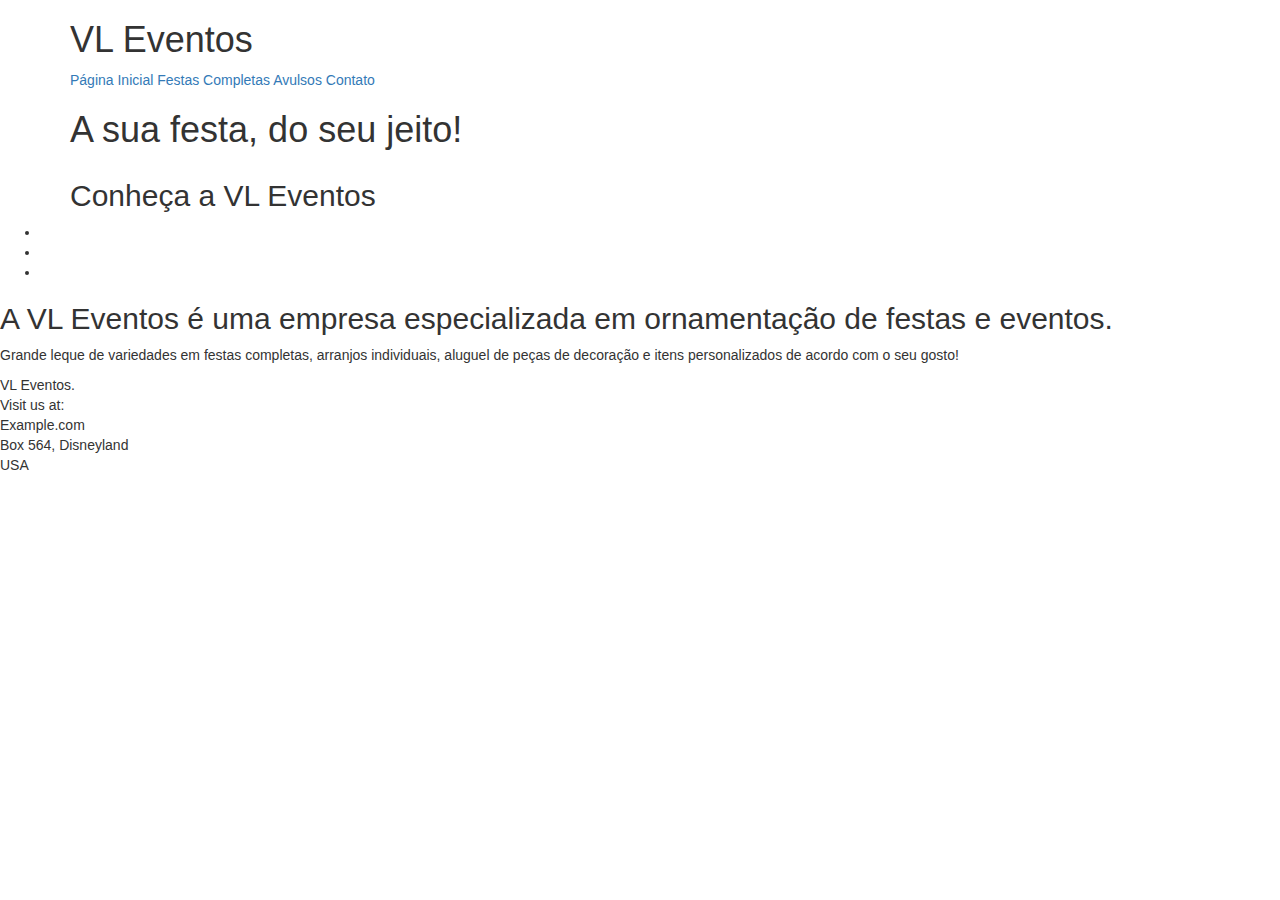
==== festas.html @ b6e6a899 "página Festas Completas" ====
<!DOCTYPE html>
<html lang="pt-br">

<head>
    <meta charset="utf-8">
    <meta http-equiv="X-UA-Compatible" content="IE=edge">
    <meta name="viewport" content="width=device-width, initial-scale=1">
    <!-- The above 3 meta tags *must* come first in the head; any other head content must come *after* these tags -->
    <title>VL Eventos - Festas completas</title>
    <!-- Bootstrap -->
    <link href="https://maxcdn.bootstrapcdn.com/bootstrap/3.3.7/css/bootstrap.min.css" rel="stylesheet" integrity="sha384-BVYiiSIFeK1dGmJRAkycuHAHRg32OmUcww7on3RYdg4Va+PmSTsz/K68vbdEjh4u" crossorigin="anonymous">

    <!--CSS file link-->
    <link type="text/css" rel="stylesheet" href="css/styles.css">
</head>

<body>
    <!-- jQuery -->
    <script src="js/libs/jquery-1.11.2.min.js"></script> 

    <script src="https://maxcdn.bootstrapcdn.com/bootstrap/3.3.7/js/bootstrap.min.js" integrity="sha384-Tc5IQib027qvyjSMfHjOMaLkfuWVxZxUPnCJA7l2mCWNIpG9mGCD8wGNIcPD7Txa" crossorigin="anonymous"></script>
    
    <div class="header">
        <div class="container">
            <h1>VL Eventos</h1>
            <a href="#">Página Inicial</a></li>
            <a href="#">Festas Completas</a></li>
            <a href="#">Avulsos</a></li>
            <a href="#">Contato</a></li>
        </div>
    </div>
    <div class="main">
        <div class="container">
        <h1>A sua festa, do seu jeito!</h1>
        </div>
    </div>
    <div class="presentation">
        <div class="container">
            <h2>Conheça a VL Eventos</h2>
        </div>
        <div class="container-presentation">
            <ul class="rslides">
                <li><img src="https://image.ibb.co/gLPGuF/mulhermaravilha2_cutted.png" alt=""></li>
                <li><img src="https://image.ibb.co/cuYHZF/deluxe3_cutted.png" alt=""></li>
                <li><img src="https://image.ibb.co/iTc2ZF/princesa2_cutted.png" alt=""></li>
            </ul>
            <div class="text-presentation">
                <h2>A VL Eventos é uma empresa especializada em ornamentação de festas e eventos.</h2><p>Grande leque de variedades em festas completas, arranjos individuais, aluguel de peças de decoração e itens personalizados de acordo com o seu gosto!</p>
            </div>
        </div>
    </div>
    <div class="footer">
        <div class="container-footer">
            <address>
                VL Eventos.<br> 
                Visit us at:<br>
                Example.com<br>
                Box 564, Disneyland<br>
                USA
            </address>
        </div>
    </div>


<script src="js/plugins.js"></script>
<script src="js/main.js"></script>

</body>

</html>
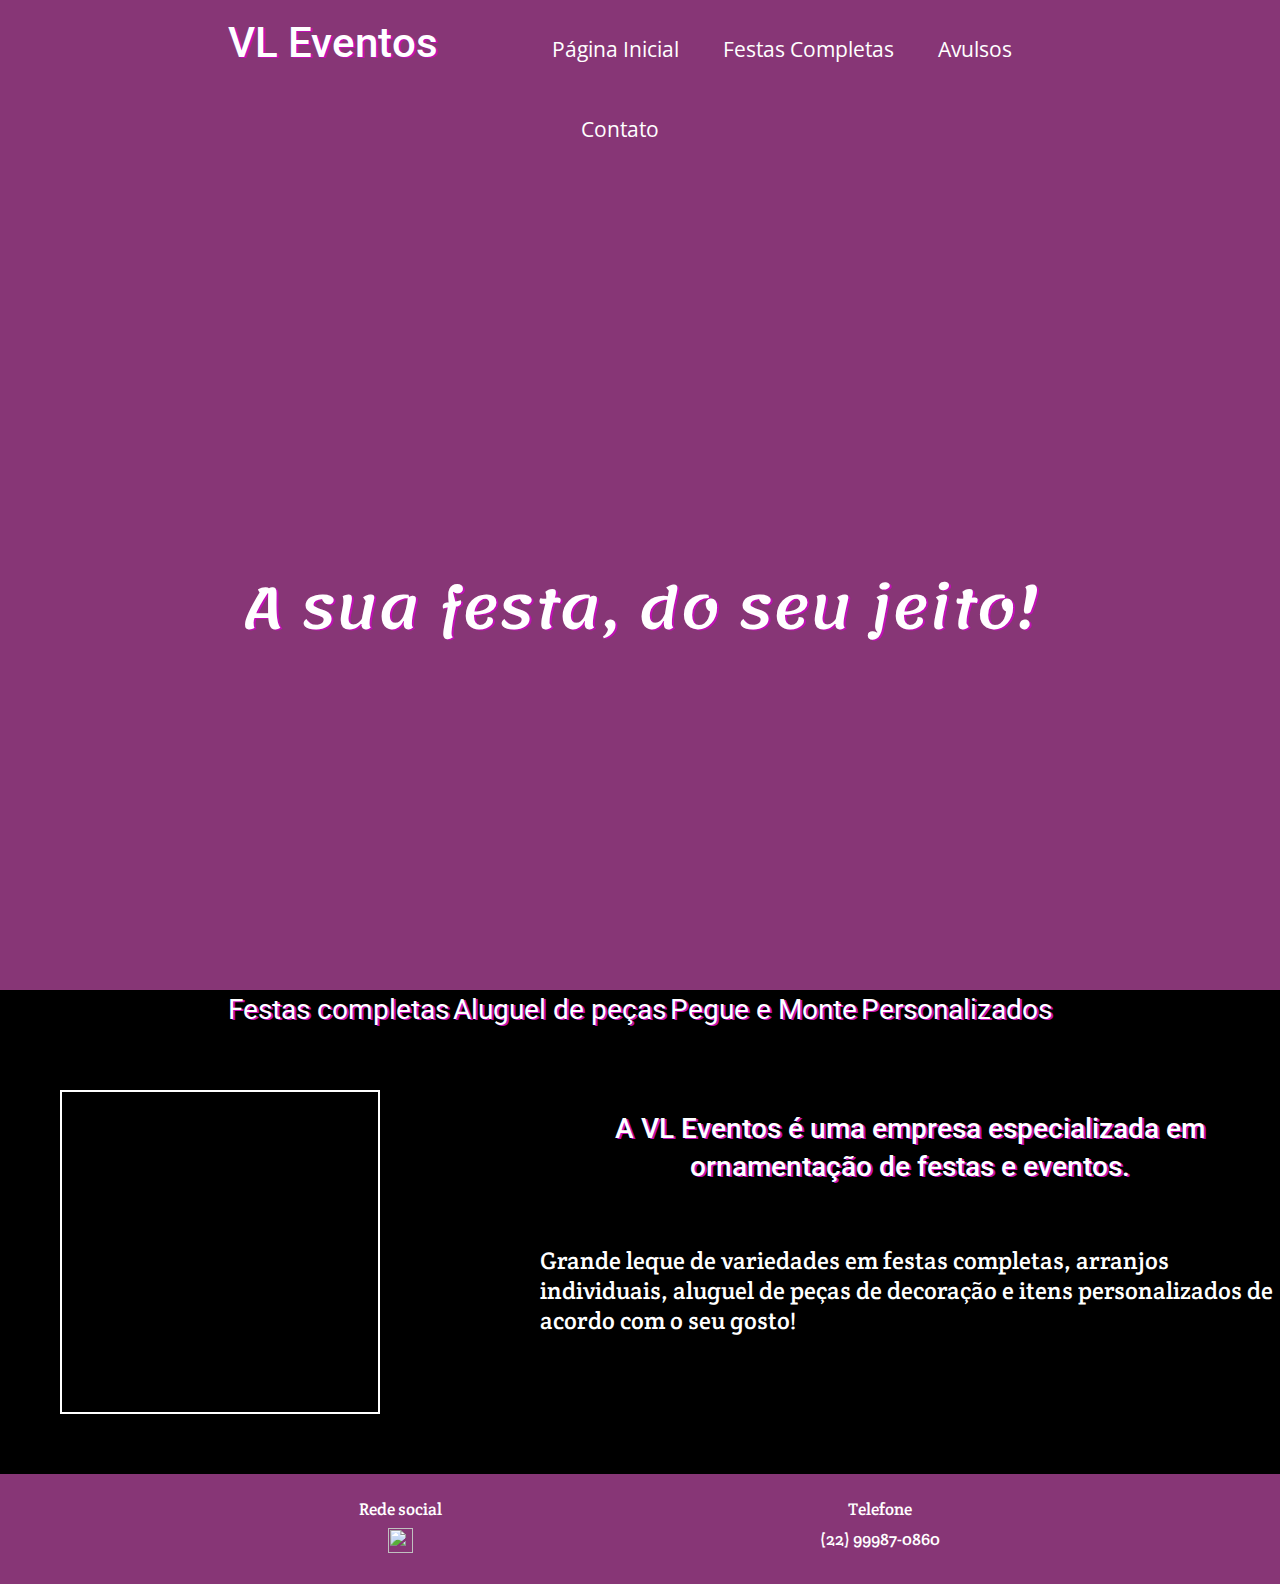
==== commit f03ff353: "Update festas.html" ====
--- a/festas.html
+++ b/festas.html
@@ -13,7 +13,15 @@
     <!--CSS file link-->
     <link type="text/css" rel="stylesheet" href="css/styles.css">
 </head>
-
+<style>
+    .presentation .container a{
+        display: inline-block;
+        color: #FFF;
+        font-family: 'Roboto', sans-serif;
+        text-shadow: 2px 1px #c10fb5;
+        font-size: 2em;
+    }
+</style>
 <body>
     <!-- jQuery -->
     <script src="js/libs/jquery-1.11.2.min.js"></script> 
@@ -36,7 +44,10 @@
     </div>
     <div class="presentation">
         <div class="container">
-            <h2>Conheça a VL Eventos</h2>
+            <a href="#">Festas completas</a>
+            <a href="#">Aluguel de peças</a>
+            <a href="#">Pegue e Monte</a>
+            <a href="#">Personalizados</a>
         </div>
         <div class="container-presentation">
             <ul class="rslides">
@@ -51,13 +62,13 @@
     </div>
     <div class="footer">
         <div class="container-footer">
-            <address>
-                VL Eventos.<br> 
-                Visit us at:<br>
-                Example.com<br>
-                Box 564, Disneyland<br>
-                USA
-            </address>
+            <div class="social">
+                <p>Rede social</p>
+                <a href="https://www.facebook.com/VLFESTASEVENTOS/"><img class="socialicon" src="https://s3.amazonaws.com/codecademy-content/projects/headlines/fb.svg"></a>
+            </div>
+            <div class="phone">
+                <p>Telefone<br>(22) 99987-0860</p>
+            </div>
         </div>
     </div>
 
@@ -67,4 +78,4 @@
 
 </body>
 
-</html>+</html>
--- a/css/styles.css
+++ b/css/styles.css
@@ -0,0 +1,288 @@
+@import url('https://fonts.googleapis.com/css?family=Lemonada|Open+Sans|Open+Sans+Condensed:300');
+
+@import url('https://fonts.googleapis.com/css?family=Crete+Round|Roboto');
+
+html,body{
+    margin: 0 auto;
+    background-color: #873676;
+}
+
+.header{
+    background-color: #873676;
+    max-height: 400px;
+    display: block;
+}
+
+.container{
+    max-width: 960px;
+    margin: 0 auto;
+    text-align: center;
+}
+
+h1{
+    color: #FFF;
+    font-family: 'Roboto', sans-serif;
+    text-shadow: 2px 1px #c10fb5;
+    font-size: 3em;
+}
+
+h2{
+    color: #FFF;
+    font-family: 'Roboto', sans-serif;
+    text-shadow: 2px 1px #c10fb5;
+    font-size: 2em;
+}
+
+p{
+    color: #FFF;
+    font-family: 'Crete Round', serif;
+}
+
+.dropdown{
+    display: none;
+}
+
+.header .container h1{
+    display: inline-flex;
+    margin-right: 110px;
+}
+
+.header .container a{
+    display: inline-flex;
+    color: #FFF;
+    font-family: "Open Sans Condensed", sans-serif;
+    margin-right: 40px;
+    font-size: 1.5em;
+    text-decoration: none;
+    padding: 34px 0 13px 0;
+    border-bottom: 3px solid #873676;
+}
+
+.header .container a:hover{
+    border-bottom: 3px solid #FFF;
+    
+}
+
+.main{
+    height: 830px;
+    background: url('https://image.ibb.co/knk4ZF/flamingos_cutted_min.jpg') no-repeat center center;
+    background-size: cover;
+    -o-background-size: cover;
+    -moz-background-size: cover;
+    -webkit-background-size: cover;
+}
+
+.main .container{
+    height: 830px;
+    text-align: center;
+}
+
+.main .container h1{
+    background-color: rgba(135, 54, 118, .7);
+    font-size: 4em;
+    font-family: 'Lemonada';
+    margin-top: 45%;
+}
+
+.presentation{
+    background-color: #000;
+    max-height: 1012px;
+}
+
+.presentation .container h2{
+    font-size: 2.5em;
+}
+
+.container-presentation{
+    max-width: 1500px;
+    margin: 0 auto;
+    display: flex;
+    flex-direction: row;
+}
+
+.presentation ul{
+    margin: 60px;
+    width: 700px;
+    border: 2px solid #FFF;
+}
+
+.presentation ul li{
+    height: 320px;
+}
+
+.presentation .container-presentation .text-presentation{
+    margin: 60px 0 0 100px;
+}
+
+.presentation .container-presentation .text-presentation h2{
+    text-align: center;
+    line-height: 38px;
+}
+
+.presentation .container-presentation .text-presentation p{
+    margin-top: 60px;
+    font-size: 24px;    
+    text-indent: 0px;
+    font-family: 'Crete Round', serif;
+    line-height: 30px;
+}
+
+.footer{
+    background-color: #873676;
+    color: #FFFFFF;
+    margin: 20px 0 20px 0;
+    font-size: 1.2em;
+    font-family: 'Crete Round', serif;
+    line-height: 30px;
+}
+
+.footer .container-footer{
+    margin: 0 auto;
+    max-width: 960px;
+    max-height: 500px;
+    text-align: center;
+    display: flex;
+    flex-wrap: wrap;
+}
+
+.footer .container-footer .social{
+    width: 50%;
+}
+
+.footer .container-footer .social p{
+    margin: 0;
+}
+
+.footer .container-footer .socialicon{
+    width: 25px;
+    height: 25px;
+}
+
+.footer .container-footer .phone{
+    width: 50%;
+}
+
+@media screen and (max-width: 480px){
+    
+html{
+    overflow-x: hidden;
+}
+    
+    .header{
+        position: fixed;
+        margin-top: -79px;
+        width: 100%;
+        box-shadow: 0px 4px 20px #000;
+    }
+    
+.header .container .dropdown{
+    position: absolute;
+    display: inline-block;
+    top: 25px;
+    text-align: center;
+}
+
+.header .container .dropbtn{
+    background-color: rgba(0, 0, 0, 0);
+    border: none;
+    text-align: center;
+}
+
+.header .container .dropdown-content{
+    display: none;
+    text-align: center;
+}
+
+.show{
+    position: absolute;
+    display: block;
+    left: -15px;
+    background-color: #873676;
+    min-width: 375px;
+    text-align: center;
+}
+
+.dropdown-content a{
+    min-width: 100%;
+}
+
+    .dropdown-content a p{
+        margin: 0 auto;
+    }
+    
+    .header .container h1{
+      margin-right: 0px;
+}
+
+    .header .container > a{
+       display: none;
+}
+    .header .container .dropdown{
+        display: block; 
+        list-style: none;
+}
+
+    .dropdown img{
+        height: 30px;
+        width: 40px;
+}
+
+    .main{
+        height: 300px;
+        margin-top: 79px;
+    }
+
+    .main .container h1{
+        margin-top: 20%;
+}
+        
+    .container-presentation{
+        width: 100%;
+        margin: 0;
+    }
+        
+    .presentation .container-presentation .text-presentation{
+        margin: 0;
+        padding: 30px 45px;
+    }
+
+    .container-presentation .slideshow{
+        display: none;
+}
+        
+}
+
+
+/* RSlides código CSS */
+
+.rslides {
+  position: relative;
+  list-style: none;
+  overflow: hidden;
+  width: 100%;
+  padding: 0;
+  margin: 0;
+  }
+
+.rslides li {
+  -webkit-backface-visibility: hidden;
+  position: absolute;
+  display: none;
+  width: 100%;
+  left: 0;
+  top: 0;
+  }
+
+.rslides li:first-child {
+  position: relative;
+  display: block;
+  float: left;
+  }
+
+.rslides img {
+  display: block;
+  height: auto;
+  float: left;
+  width: 100%;
+  border: 0;
+  }
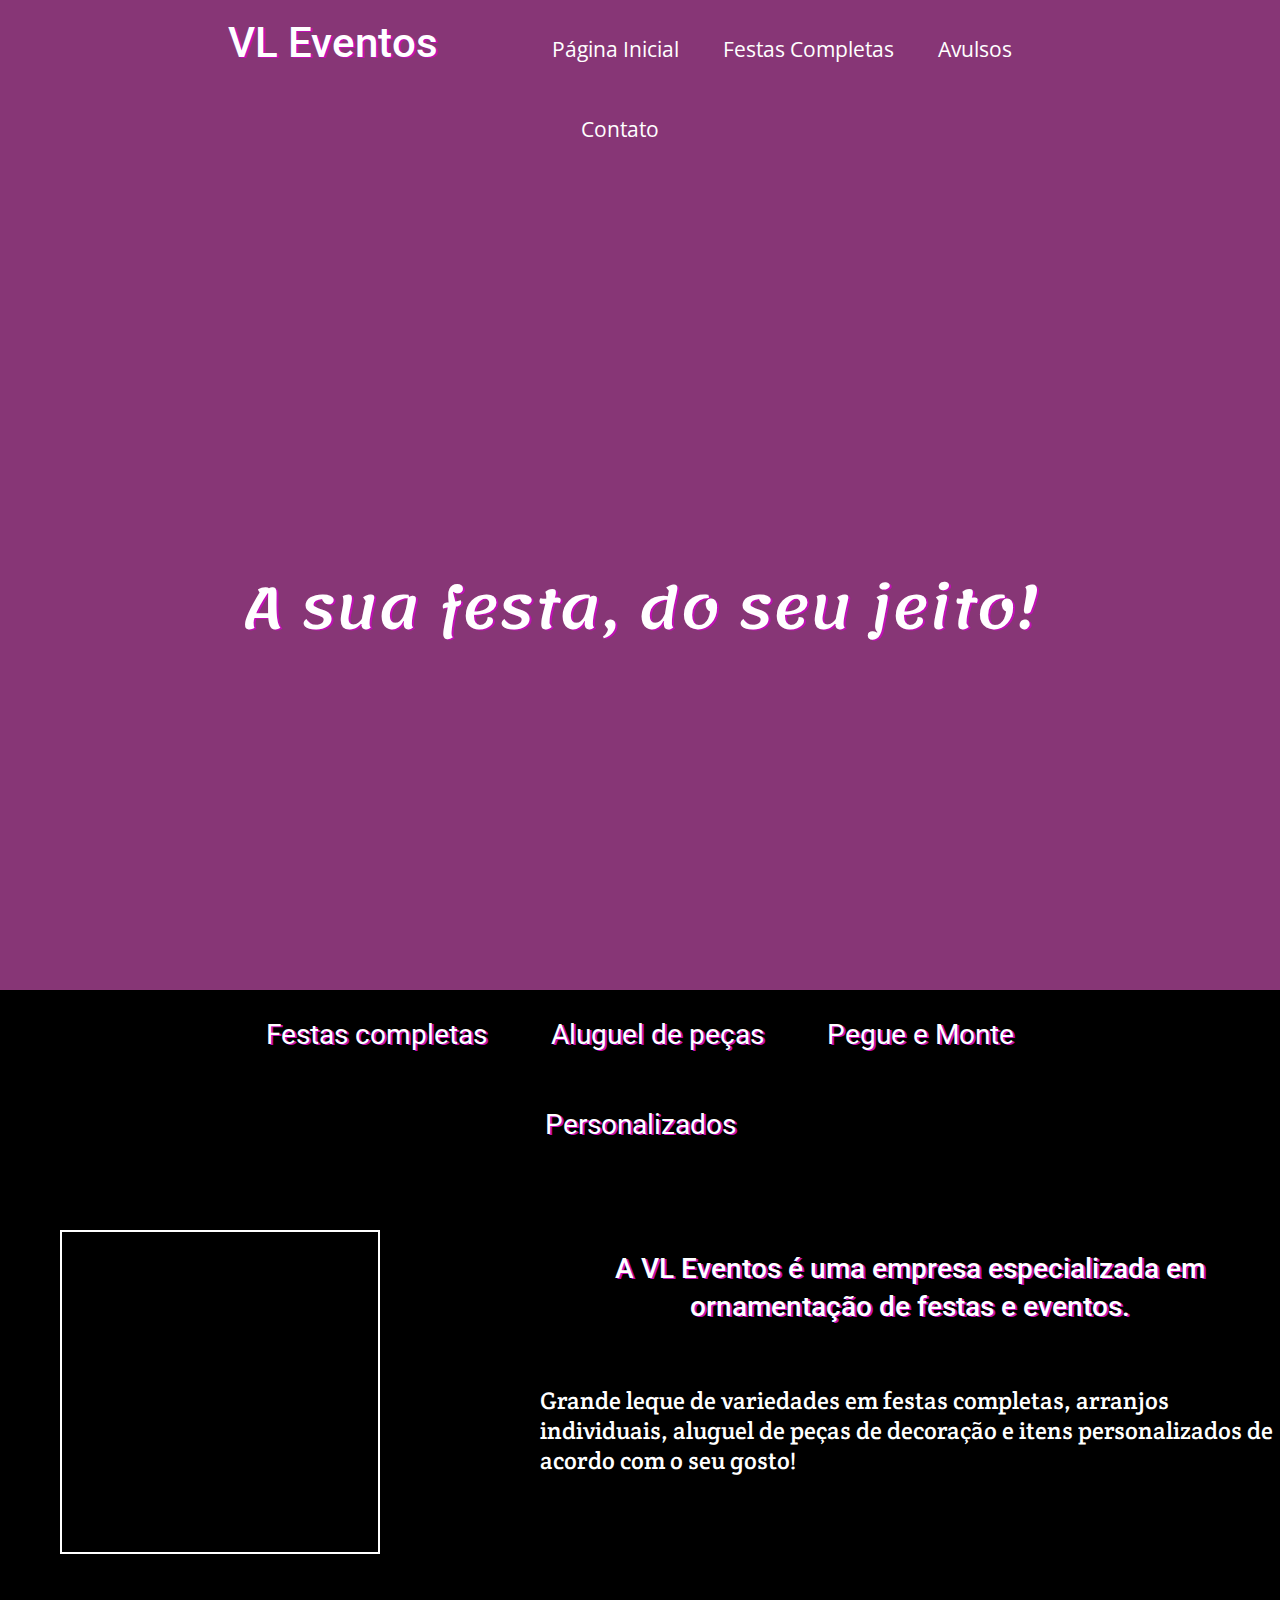
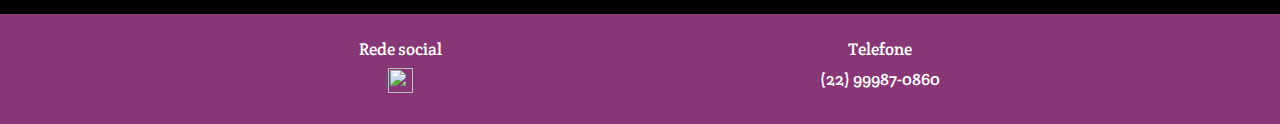
==== commit 5ac5a568: "Update festas.html" ====
--- a/festas.html
+++ b/festas.html
@@ -20,6 +20,7 @@
         font-family: 'Roboto', sans-serif;
         text-shadow: 2px 1px #c10fb5;
         font-size: 2em;
+        padding: 25px 30px;
     }
 </style>
 <body>
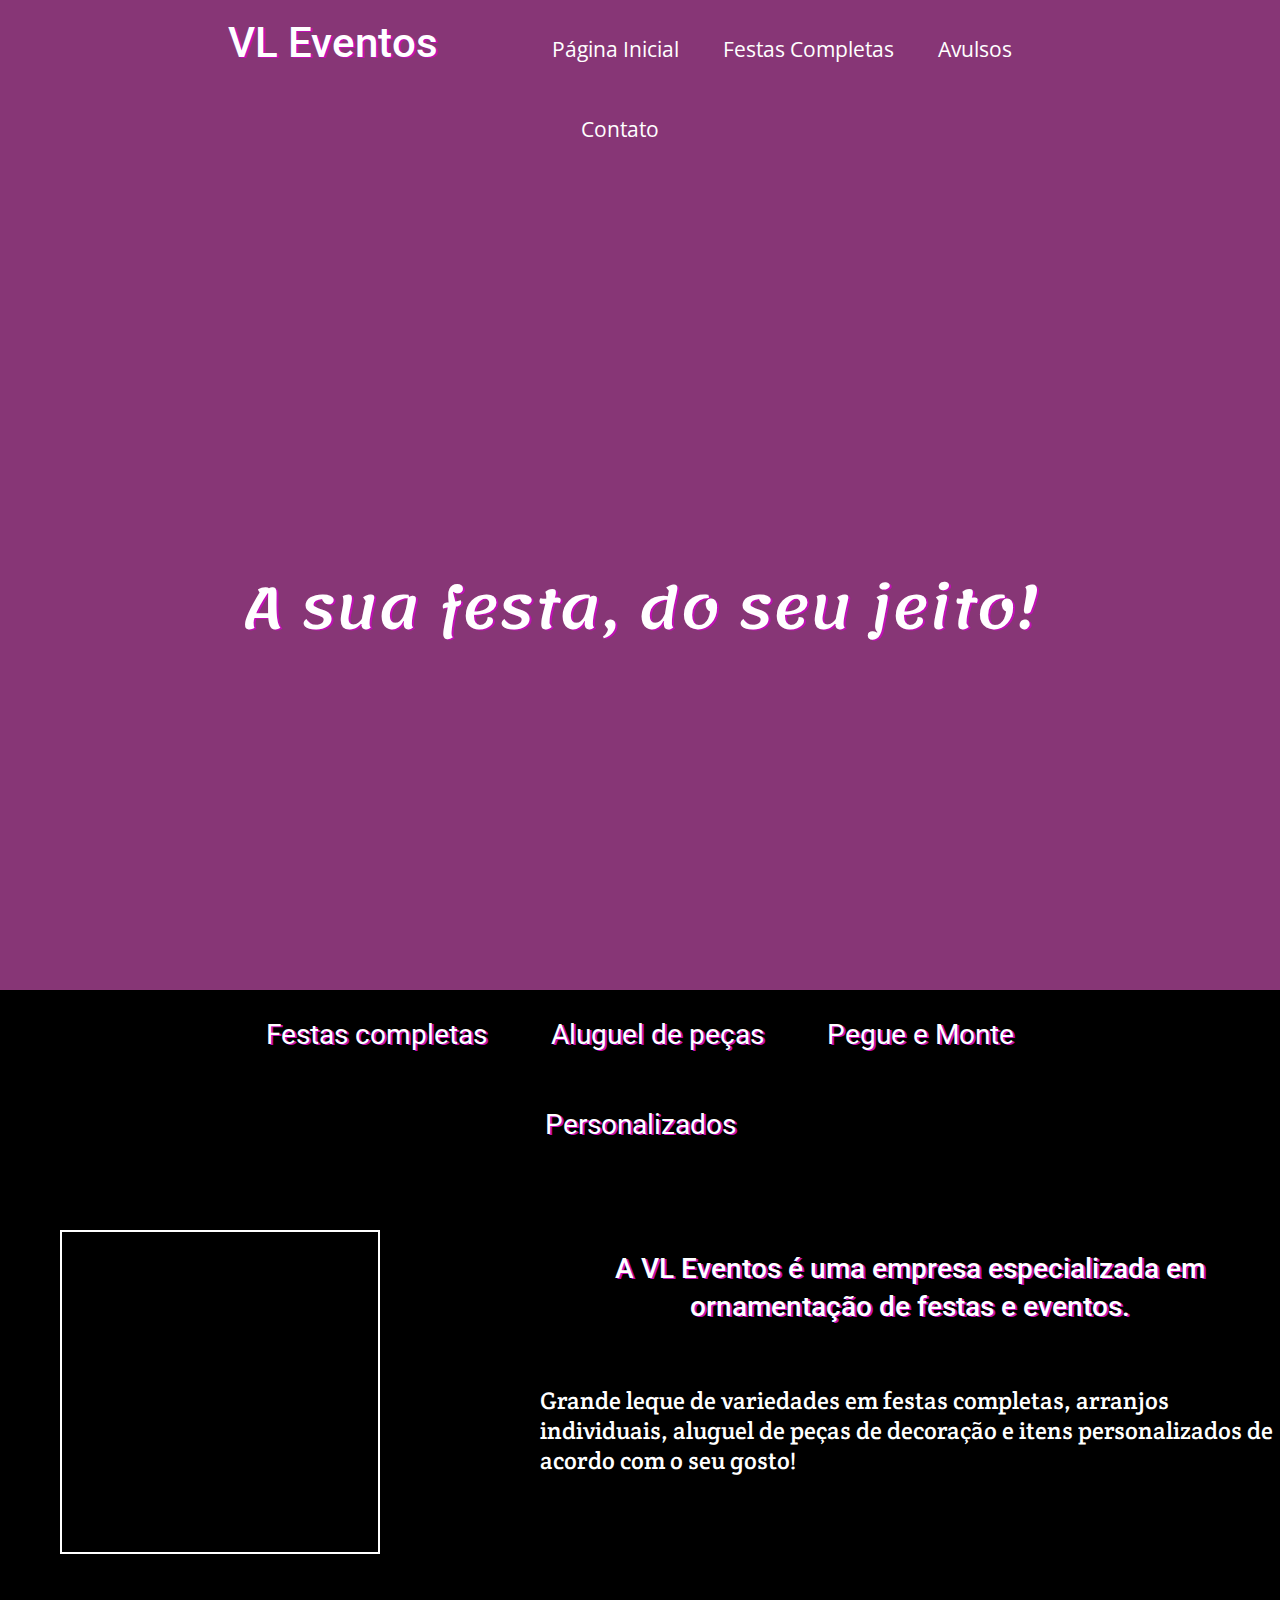
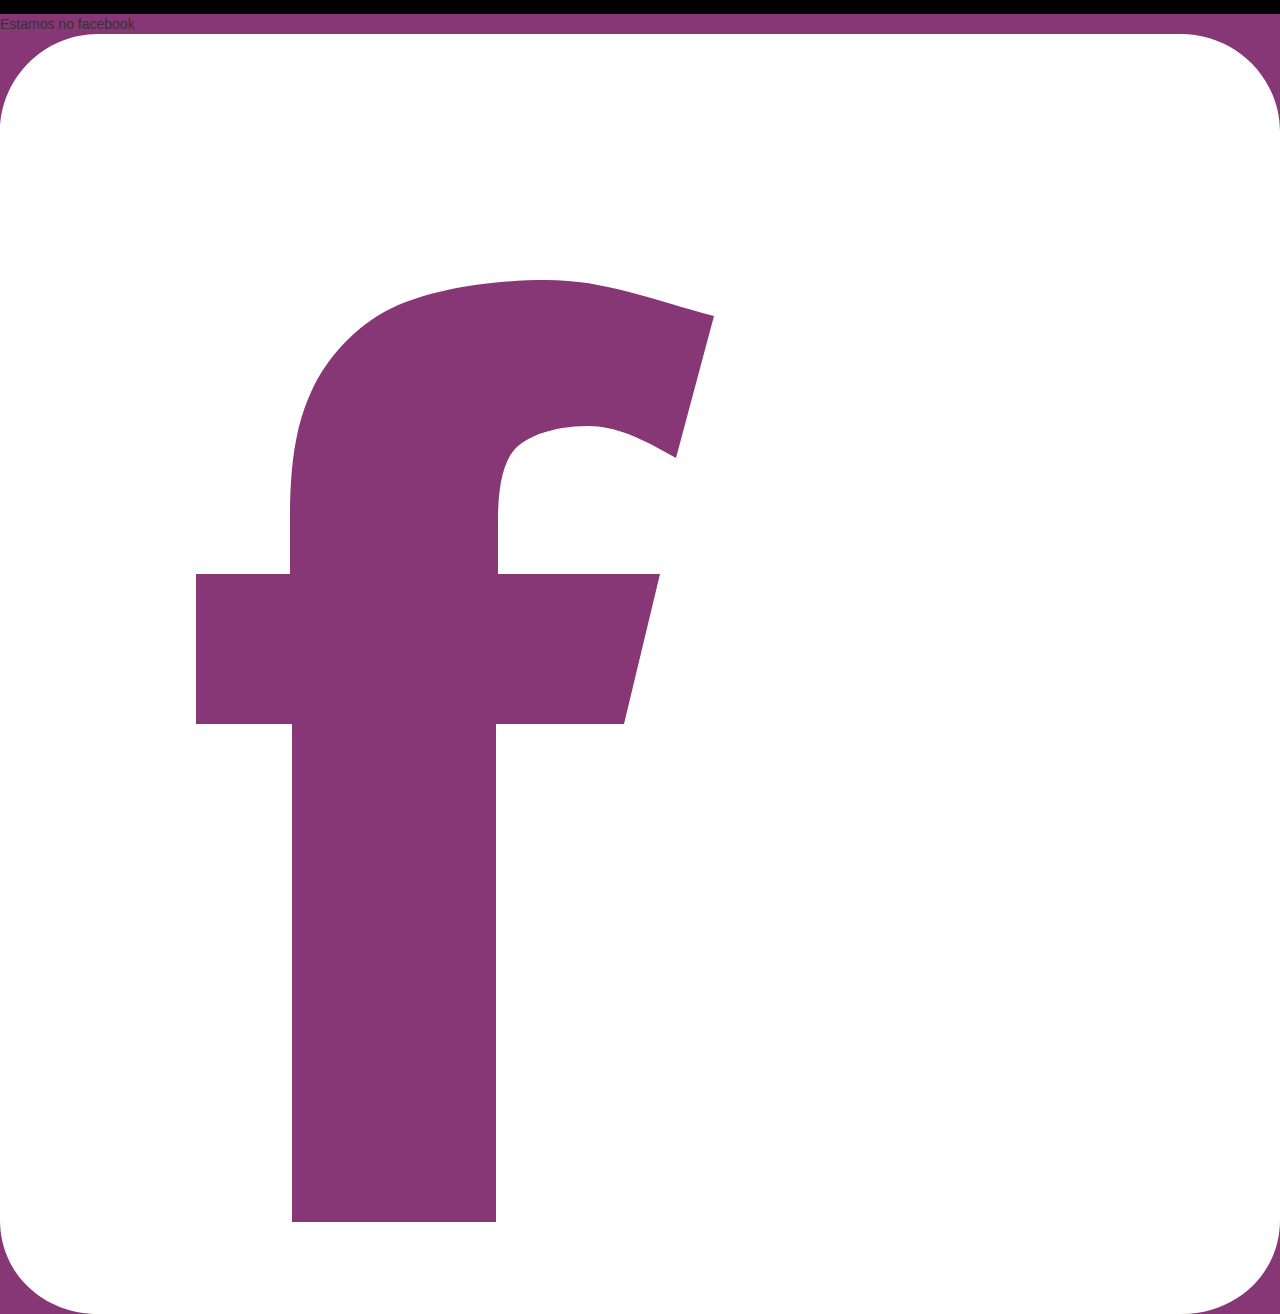
==== commit 681649c8: "Update festas.html" ====
--- a/festas.html
+++ b/festas.html
@@ -21,6 +21,7 @@
         text-shadow: 2px 1px #c10fb5;
         font-size: 2em;
         padding: 25px 30px;
+        text-decoration: none;
     }
 </style>
 <body>
@@ -61,19 +62,18 @@
             </div>
         </div>
     </div>
-    <div class="footer">
-        <div class="container-footer">
+    <footer>
             <div class="social">
-                <p>Rede social</p>
-                <a href="https://www.facebook.com/VLFESTASEVENTOS/"><img class="socialicon" src="https://s3.amazonaws.com/codecademy-content/projects/headlines/fb.svg"></a>
+                <div class="social__facebook">
+                    <div class="social__facebook__text">
+                        Estamos no facebook
+                    </div>
+                    <div class="social__facebook__icon">
+                        <a href=https://www.facebook.com/VLFESTASEVENTOS/ class="fb__link"><img class="fb" src="files/fotos-cutted/fb.svg"></a>
+                    </div>
+                </div>
             </div>
-            <div class="phone">
-                <p>Telefone<br>(22) 99987-0860</p>
-            </div>
-        </div>
-    </div>
-
-
+     </footer>
 <script src="js/plugins.js"></script>
 <script src="js/main.js"></script>
 
